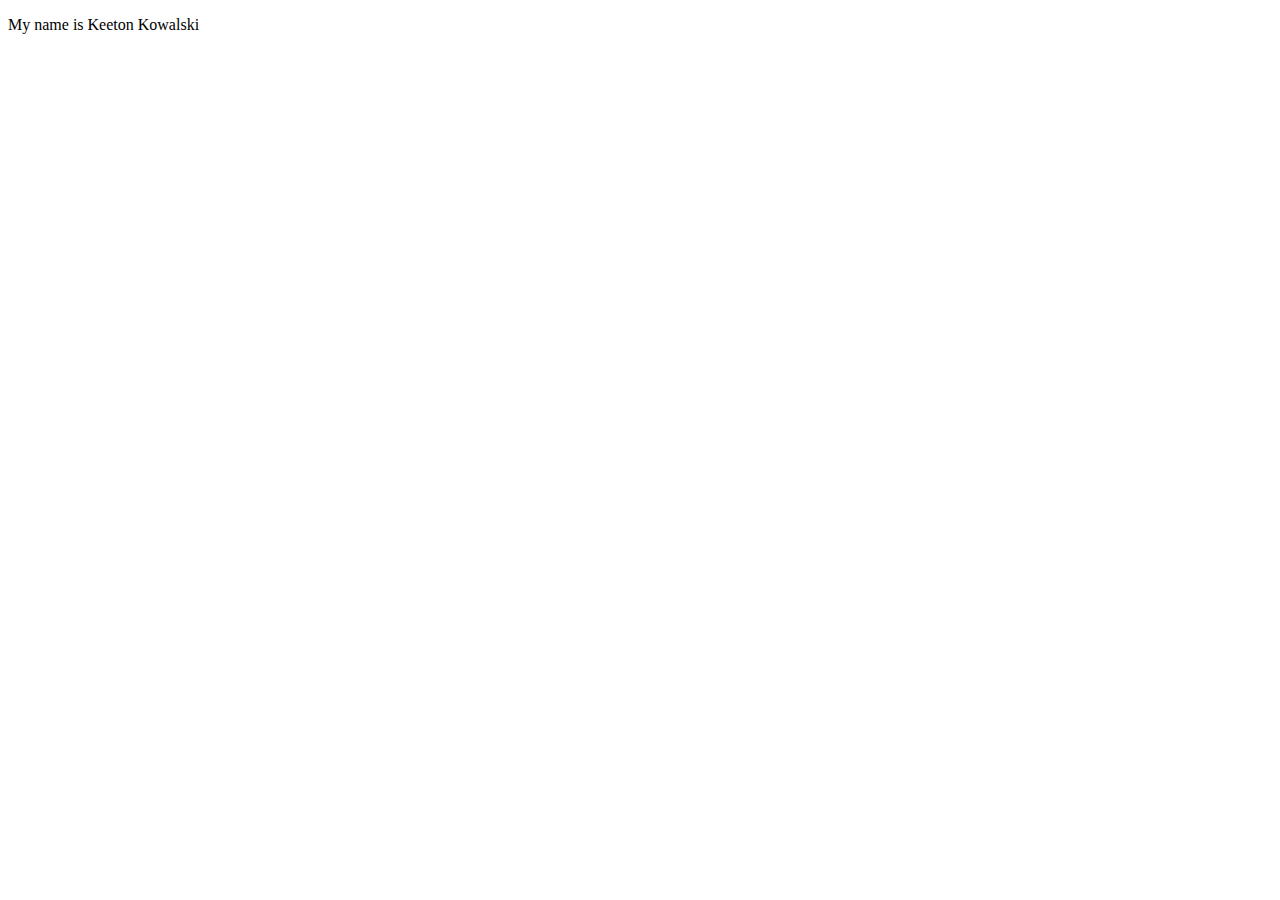
==== index.html @ 1531e6b7 "Add files via upload" ====
<!DOCTYPE html>
<html lang="en">
<meta charset="UTF-8">
<title>Page Title</title>
<meta name="viewport" content="width=device-width,initial-scale=1">
<link rel="stylesheet" href="">
<style>
</style>
<script src=""></script>


	<!--- Code above this line will not be displayed on the browser --> 

	<body>

		<p> My name is Keeton Kowalski </p>

	</body>

</html>
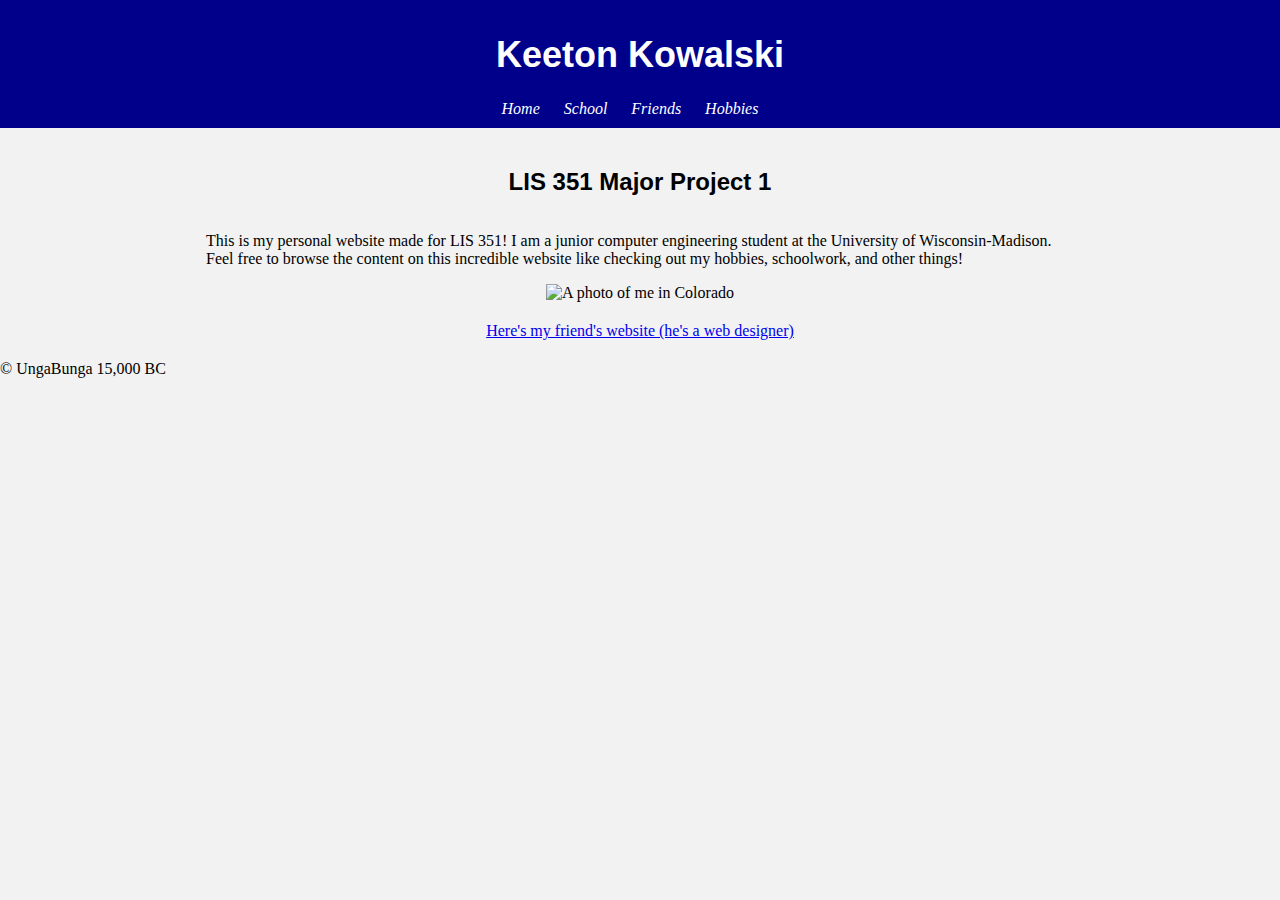
==== commit e4c73055: "Add files via upload" ====
--- a/index.html
+++ b/index.html
@@ -1,20 +1,36 @@
 <!DOCTYPE html>
-<html lang="en">
-<meta charset="UTF-8">
-<title>Page Title</title>
-<meta name="viewport" content="width=device-width,initial-scale=1">
-<link rel="stylesheet" href="">
-<style>
-</style>
-<script src=""></script>
+<html>
 
+<head>
+    <title>Keeton Kowalski</title>
+    <link rel="stylesheet" type="text/css" href="style.css">
+</head>
 
-	<!--- Code above this line will not be displayed on the browser --> 
+<body>
+    <header>
+        <h1>Keeton Kowalski</h1>
+        <nav>
+            <ul>
+                <li><a href="index.html">Home</a></li>
+                <li><a href="school.html">School</a></li>
+                <li><a href="friends.html">Friends</a></li>
+                <li><a href="hobbies.html">Hobbies</a></li>
+            </ul>
+        </nav>
+    </header>
 
-	<body>
+    <main>
+        <h2>LIS 351 Major Project 1</h2>
+        <p>This is my personal website made for LIS 351! I am a junior computer engineering student
+		at the University of Wisconsin-Madison. Feel free to browse the content on this incredible website
+		like checking out my hobbies, schoolwork, and other things!</p>
+        <img src="indeximage.jpg" alt="A photo of me in Colorado">
+        <a href="https://samscolari.me">Here's my friend's website (he's a web designer)</a>
+    </main>
 
-		<p> My name is Keeton Kowalski </p>
+    <footer>
+        <p>&copy; UngaBunga 15,000 BC</p>
+    </footer>
+</body>
 
-	</body>
-
-</html>
+</html>--- a/style.css
+++ b/style.css
@@ -0,0 +1,94 @@
+body {
+  background-color: #f2f2f2;
+  margin: 0;
+  padding: 0;
+  font-family: "Times New Roman", serif;
+}
+
+header {
+  background-color: darkblue;
+  color: white;
+  padding: 10px;
+}
+
+nav ul {
+  list-style-type: none;
+  margin: 0;
+  padding: 0;
+}
+
+nav li {
+  display: inline-block;
+  margin-right: 20px;
+}
+
+nav a {
+  color: #fff;
+  text-decoration: none;
+}
+
+nav {
+	width: 100%;
+	display: flex;
+    align-items: center;
+    justify-content: center;
+}
+
+main {
+  margin: 20px;
+  display: flex;
+  align-items: center;
+  justify-content: center;
+  flex-direction: column;
+}
+
+p {
+	width: 70%
+}
+
+h1,
+h2,
+h3,
+h4,
+h5,
+h6 {
+  font-family: Arial, sans-serif;
+}
+
+h1 {
+  font-size: 36px;
+  display: flex;
+  align-items: center;
+  justify-content: center;
+}
+
+h2 {
+  font-size: 24px;
+}
+
+h3 {
+  font-size: 18px;
+}
+
+ul {
+  font-style: italic;
+  
+}
+
+dl {
+  margin-bottom: 20px;
+}
+
+dl dt {
+  font-weight: bold;
+}
+
+dl dd {
+  margin-left: 20px;
+}
+
+img {
+  max-width: 30%;
+  height: auto;
+  margin-bottom: 20px;
+}
